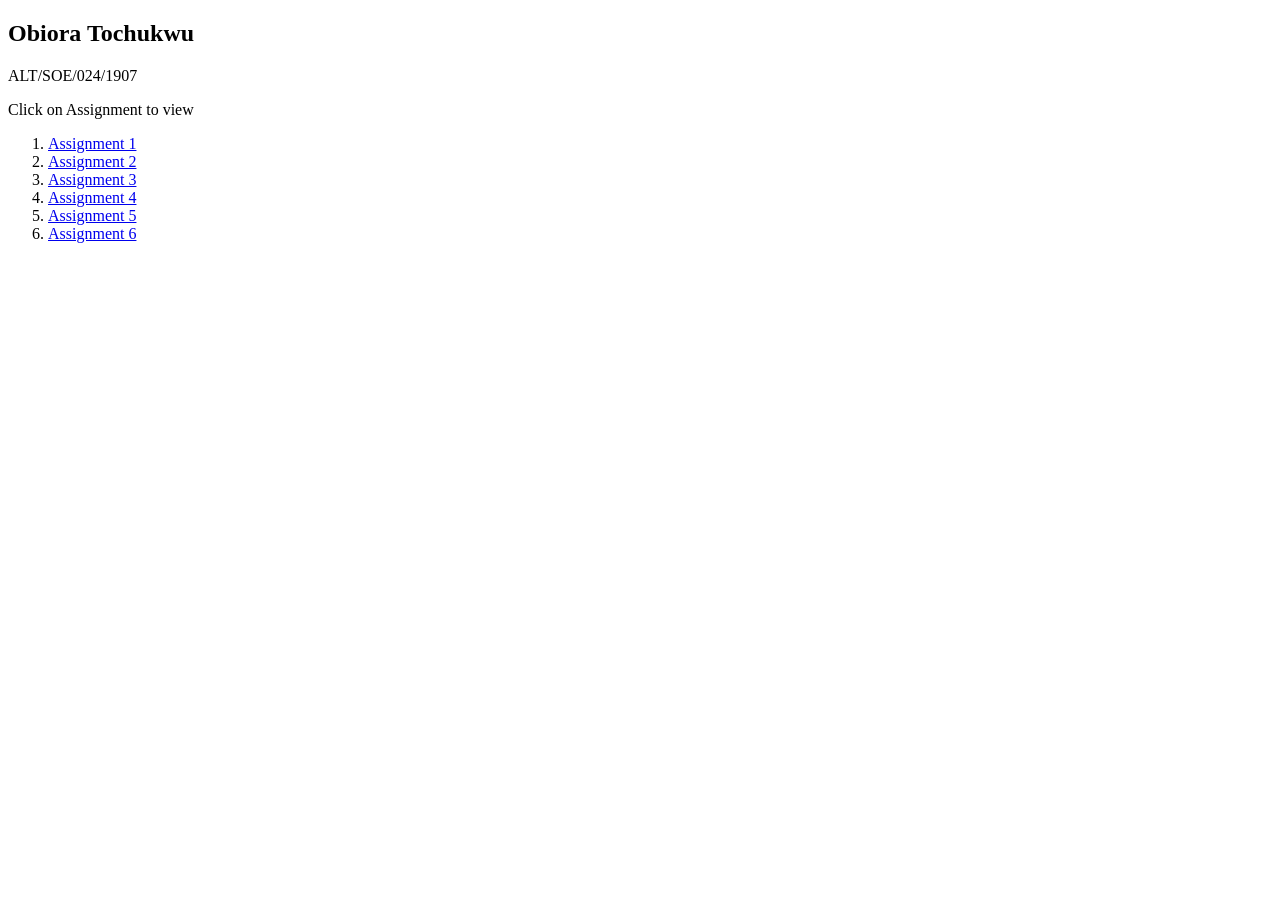
==== index.html @ cb0f6cad "This is a link to all my css assignments" ====
<!DOCTYPE html>
<html lang="en">
<head>
    <meta charset="UTF-8">
    <meta name="viewport" content="width=device-width, initial-scale=1.0">
    <title>My Altschool Assignment</title>
</head>
<body>
    <section class="container">
        <div class="title">
            <h1>Obiora Tochukwu</h1>
            <p>ALT/SOE/024/1907</p>
            <P class="description"> Click on Assignment to view</P>

        </div>
        <div class="column-wrapper">
            <div class="column">
                <ol class="alt-colors">
                    <li>
                    <a class="click_open" href="/assign1/index.html" target="_blank">
                        <stron<g>Assignment 1</strong>
                    </a>
                </li>
                <li>
                    <a class="click_open" href="/assign2/index.html" target="_blank">
                        <stron<g>Assignment 2</strong>
                    </a>
                </li>
                <li>
                    <a class="click_open" href="/assign3/index.html" target="_blank">
                        <stron<g>Assignment 3</strong>
                    </a>
                </li>
                <li>
                    <a class="click_open" href="/assign4/index.html" target="_blank">
                        <stron<g>Assignment 4</strong>
                    </a>
                </li>
                <li>
                    <a class="click_open" href="/assign5/index.html" target="_blank">
                        <stron<g>Assignment 5</strong>
                    </a>
                </li>
                <li>
                    <a class="click_open" href="/assign6/index.html" target="_blank">
                        <stron<g>Assignment 6</strong>
                    </a>
                </li>
                </ol>

            </div>

        </div>

    </section>
</body>
</html>
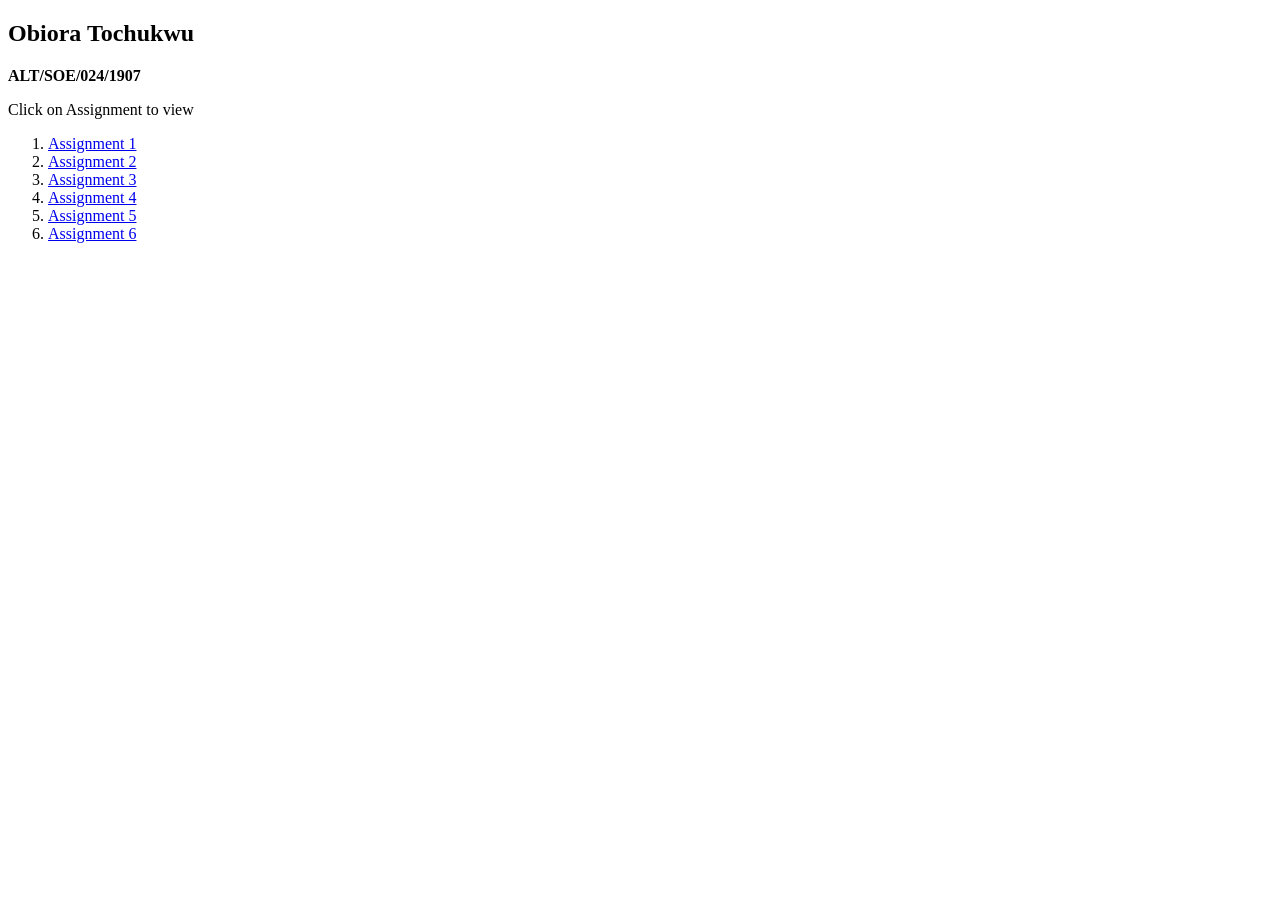
==== commit 48a33b14: "first commit" ====
--- a/index.html
+++ b/index.html
@@ -3,13 +3,25 @@
 <head>
     <meta charset="UTF-8">
     <meta name="viewport" content="width=device-width, initial-scale=1.0">
-    <title>My Altschool Assignment</title>
+    <title>My Altschool  CSS Assignment</title>
+    <link rel="preconnect" href="https://fonts.googleapis.com" />
+    <link rel="preconnect" href="https://fonts.gstatic.com" crossorigin />
+    <link
+      href="https://fonts.googleapis.com/css2?family=Space+Grotesk:wght@300..700&display=swap"
+      rel="stylesheet"
+    />
+    <link
+      href="https://fonts.googleapis.com/css2?family=Poppins:ital,wght@0,100;0,200;0,300;0,400;0,500;0,600;0,700;0,800;0,900;1,100;1,200;1,300;1,400;1,500;1,600;1,700;1,800;1,900&family=Space+Grotesk:wght@300..700&display=swap"
+      rel="stylesheet"
+    />
+    <link rel="stylesheet" href="index.css"/>
+</head>
 </head>
 <body>
     <section class="container">
         <div class="title">
             <h1>Obiora Tochukwu</h1>
-            <p>ALT/SOE/024/1907</p>
+            <p><strong>ALT/SOE/024/1907</strong></p>
             <P class="description"> Click on Assignment to view</P>
 
         </div>
@@ -17,32 +29,32 @@
             <div class="column">
                 <ol class="alt-colors">
                     <li>
-                    <a class="click_open" href="/assign1/index.html" target="_blank">
+                    <a class="click_open" href="/assign1/otter.html" target="_blank">
                         <stron<g>Assignment 1</strong>
                     </a>
                 </li>
                 <li>
-                    <a class="click_open" href="/assign2/index.html" target="_blank">
+                    <a class="click_open" href="/assign2/huckle.html" target="_blank">
                         <stron<g>Assignment 2</strong>
                     </a>
                 </li>
                 <li>
-                    <a class="click_open" href="/assign3/index.html" target="_blank">
+                    <a class="click_open" href="/assign3/novus.html" target="_blank">
                         <stron<g>Assignment 3</strong>
                     </a>
                 </li>
                 <li>
-                    <a class="click_open" href="/assign4/index.html" target="_blank">
+                    <a class="click_open" href="/assign4/webdev.html" target="_blank">
                         <stron<g>Assignment 4</strong>
                     </a>
                 </li>
                 <li>
-                    <a class="click_open" href="/assign5/index.html" target="_blank">
+                    <a class="click_open" href="/assign5/wppusher.html" target="_blank">
                         <stron<g>Assignment 5</strong>
                     </a>
                 </li>
                 <li>
-                    <a class="click_open" href="/assign6/index.html" target="_blank">
+                    <a class="click_open" href="/assign6/scissors.html" target="_blank">
                         <stron<g>Assignment 6</strong>
                     </a>
                 </li>
